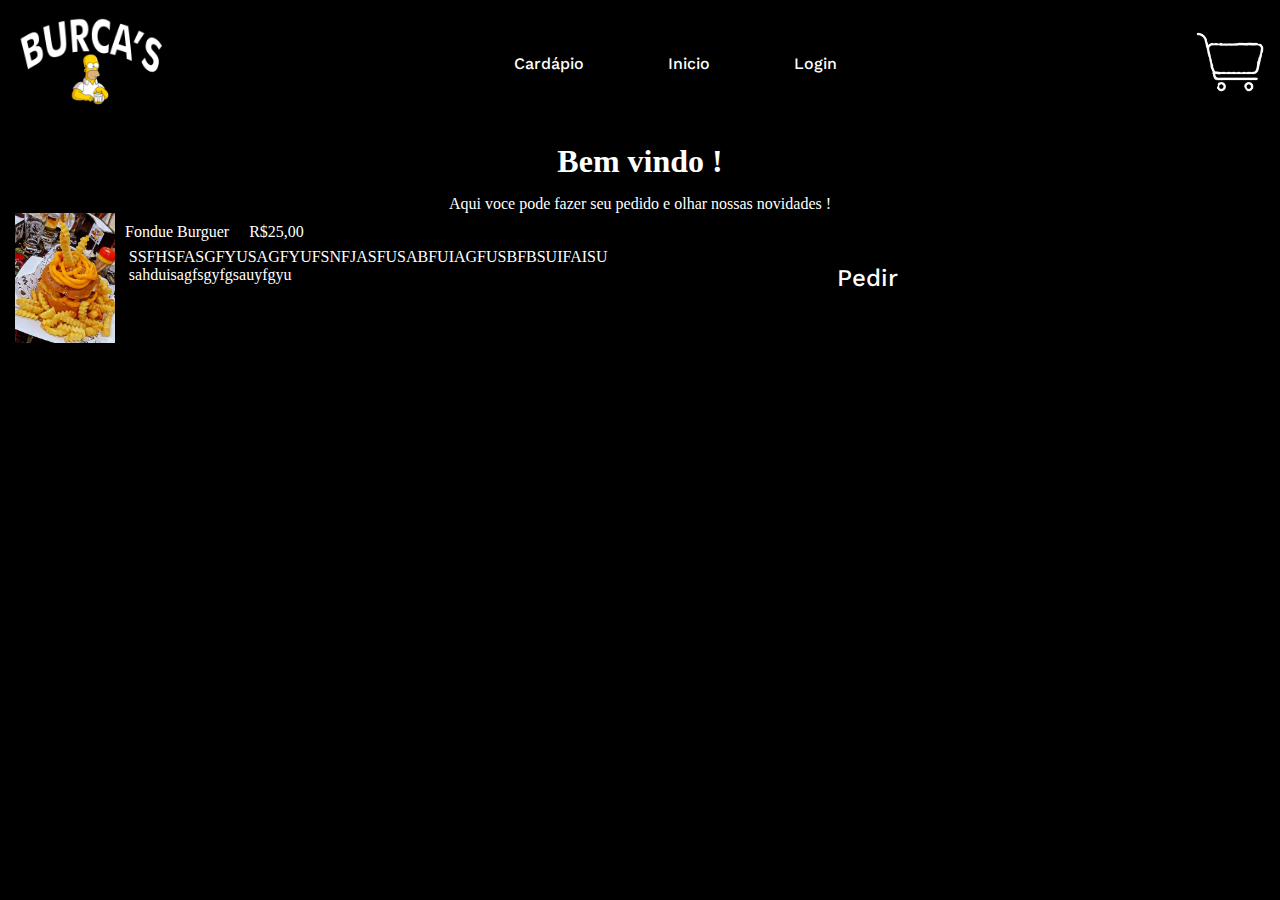
==== index.html @ ab898b91 "commit on master" ====
<!DOCTYPE html>
<html lang="en">
<head>
    <meta charset="UTF-8">
    <meta http-equiv="X-UA-Compatible" content="IE=edge">
    <meta name="viewport" content="width=device-width, initial-scale=1.0">
    <link href="css/index.css" rel="stylesheet">
    <title>Document</title>
</head>
<body>
    <header>
        <img class="logo" src="imgs/logo.png" alt="logo">
        <nav>
            <ul class="nav_links">
                <li><a href="cardapio.php">Cardápio</a></li>
                <li><a href="#">Inicio</a></li>
                <li><a href="login.php">Login</a></li>
            </ul>
        </nav>
        <a href="#"><img src="imgs/download-removebg-preview.png" class="cart"></a>
    </header>
    <div class="container">
        <div class="welcome-text">
            <h1>Bem vindo !</h1>
            <p>Aqui voce pode fazer seu pedido e olhar nossas novidades !</p>
        </div>
        <div class="recently-add">
            <div class="burguer">
                <div class="burguer-item">
                    <img src="imgs/fundieburguer.png">
                    <span>Fondue Burguer</span>
                    <span>R$25,00</span><br>
                    <p>SSFHSFASGFYUSAGFYUFSNFJASFUSABFUIAGFUSBFBSUIFAISU<br>sahduisagfsgyfgsauyfgyu</p>
                    <div class="burguer-button">
                        <button><a>Pedir</a></button>
                    </div>
                </div>
            </div>
        </div>
    </div>
</body>
</html>
---- css/index.css ----
@import url('https://fonts.googleapis.com/css2?family=Work+Sans&display=swap');
*{
    box-sizing: border-box;
    padding: 0;
    margin: 0;
}

body{
    background-color: black;
}

header{
    display: flex;
    justify-content: space-between;
    align-items: center;
    background-color: rgba(0, 0, 0, 0.579);
}
.logo{
    max-width: 170px;
}

li,a{
    font-family: 'Work Sans', sans-serif;
    font-weight: 500;
    font-size: 1,5rem;
    color: white;
    text-decoration: none;
}
img{
    max-width: 100px;
}
.nav_links{
    list-style: none;
}
.nav_links li:hover{
    animation-name: zoom;
    animation-duration: 270ms;
    animation-fill-mode: forwards;

}
.nav_links li{
    display: inline-block;
    padding: 40px;
}
.welcome-text p,h1{
    color: white;
    display: flex;
    align-items: center;
    justify-content: center;
    padding-top: 15px;
}
.burguer{
    padding-left: 15px;
    justify-content: center;
    align-items: center;
}
.burguer-item{
    color: white;
    display: flex;
}
.burguer-button{
    display: flex;
    padding: 30px;
}
.burguer-item span{
    display: flex;
    padding: 10px;
}
.burguer-item button{
    border: none;
    cursor: pointer;
    border-radius: 10px;
    width: 90px;
    height: 70px;  
    background:none;
}
.burguer-item button:hover{
    scale: 1.2;
}
.burguer-item a{
    color: white;
    font-size: 1.5rem;
}
.burguer-item p{
    padding-top: 35px;
    transform: translateX(-185px);
    align-items: center
}

@keyframes zoom {
    from {
        scale: 1;
         padding-top: 0px;
        background-color: black;}
    to {scale: 1.5;
    padding-top: 15px;}
}
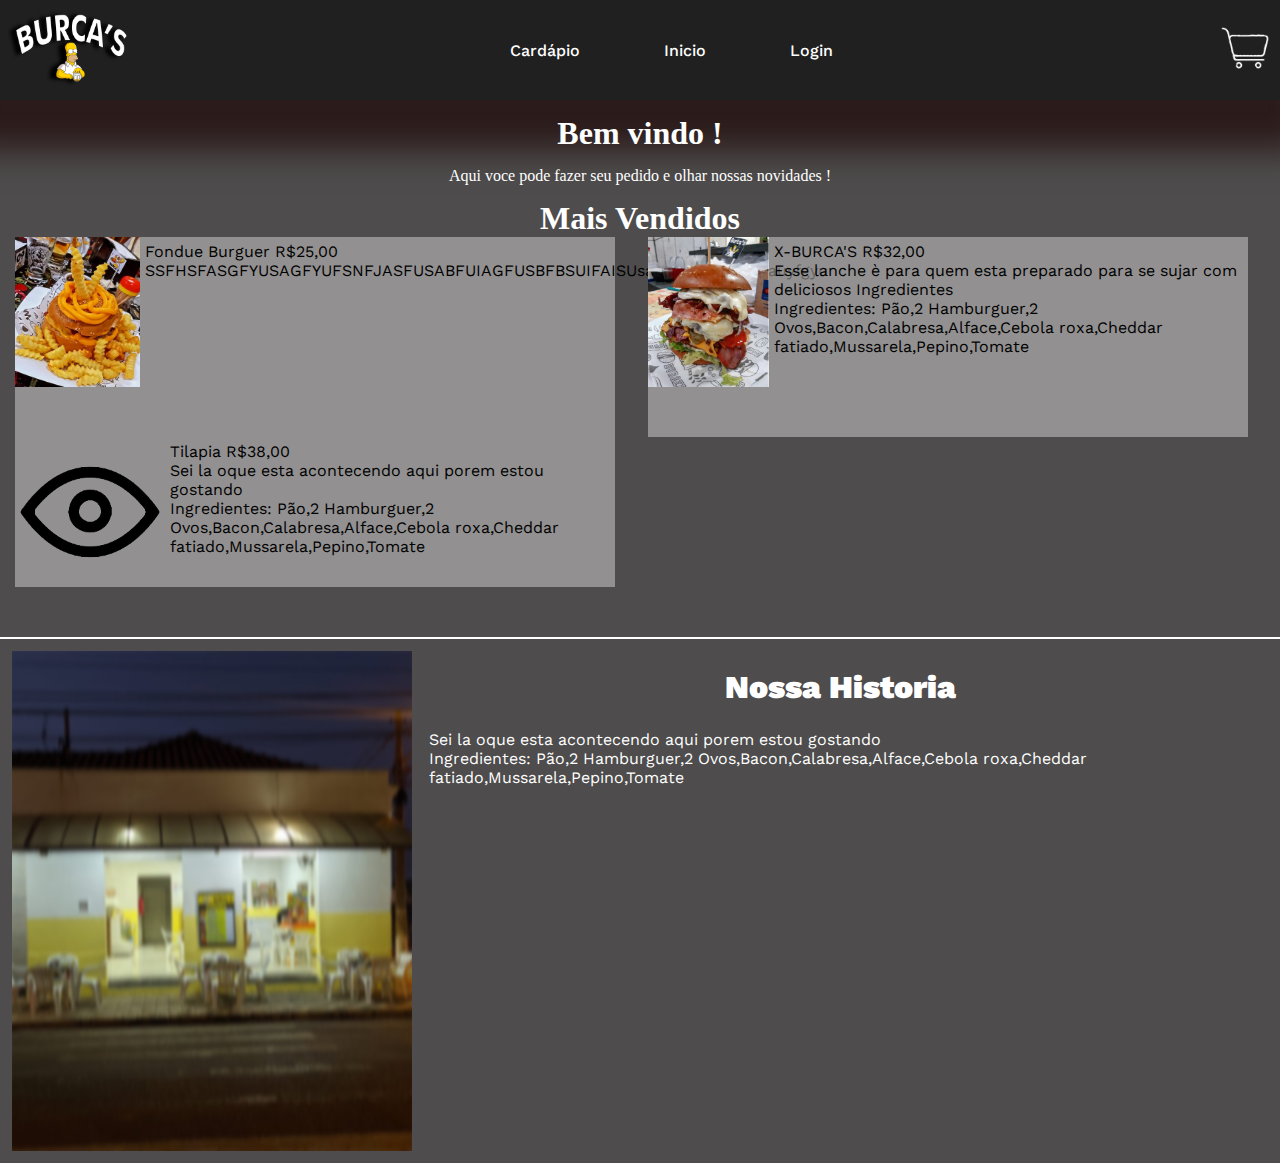
==== commit 90e188e0: "commit on master" ====
--- a/index.html
+++ b/index.html
@@ -1,3 +1,4 @@
+
 <!DOCTYPE html>
 <html lang="en">
 <head>
@@ -17,7 +18,7 @@
                 <li><a href="login.php">Login</a></li>
             </ul>
         </nav>
-        <a href="#"><img src="imgs/download-removebg-preview.png" class="cart"></a>
+        <a href="#"><img src="imgs/download-removebg-preview.png" width="100" class="cart"></a>
     </header>
     <div class="container">
         <div class="welcome-text">
@@ -25,15 +26,41 @@
             <p>Aqui voce pode fazer seu pedido e olhar nossas novidades !</p>
         </div>
         <div class="recently-add">
+            <h1>Mais Vendidos</h1>
             <div class="burguer">
-                <div class="burguer-item">
+                <div class="menu-image">
                     <img src="imgs/fundieburguer.png">
-                    <span>Fondue Burguer</span>
-                    <span>R$25,00</span><br>
-                    <p>SSFHSFASGFYUSAGFYUFSNFJASFUSABFUIAGFUSBFBSUIFAISU<br>sahduisagfsgyfgsauyfgyu</p>
-                    <div class="burguer-button">
-                        <button><a>Pedir</a></button>
+                    <div class="img-header">
+                        <span>Fondue Burguer</span>
+                        <span>R$25,00</span><br>
+                        <p>SSFHSFASGFYUSAGFYUFSNFJASFUSABFUIAGFUSBFBSUIFAISUsahduisagfsgyfgsauyfgyu<br></p>
                     </div>
+                </div>
+                <div class="menu-image">
+                    <img src="imgs/lanche.png" class="img">
+                    <div class="img-header">
+                        <span class="iten-name">X-BURCA'S</span>
+                        <span class="iten-price">R$32,00</span><br>
+                        <p>Esse lanche è para quem esta preparado para se sujar com deliciosos Ingredientes<br> Ingredientes: Pão,2 Hamburguer,2 Ovos,Bacon,Calabresa,Alface,Cebola roxa,Cheddar fatiado,Mussarela,Pepino,Tomate</p>
+                    </div>
+                </div>
+                <div class="porcao">
+                    <div class="menu-image">
+                        <img src="imgs/mostrar.png" class="img">
+                        <div class="img-header">
+                            <span class="iten-name">Tilapia</span>
+                            <span class="iten-price">R$38,00</span>
+                            <p>Sei la oque esta acontecendo aqui porem estou gostando<br> Ingredientes: Pão,2 Hamburguer,2 Ovos,Bacon,Calabresa,Alface,Cebola roxa,Cheddar fatiado,Mussarela,Pepino,Tomate</p>
+                        </div>
+                    </div>
+                </div>
+        </div>
+        <div class="history">
+            <div class="menu-history">
+                <img src="css/lanchonete.jpg" width="400px" height="500px" class="img">
+                <div class="img-header">
+                    <h1 class="iten-name">Nossa Historia</h1>
+                    <p>Sei la oque esta acontecendo aqui porem estou gostando<br> Ingredientes: Pão,2 Hamburguer,2 Ovos,Bacon,Calabresa,Alface,Cebola roxa,Cheddar fatiado,Mussarela,Pepino,Tomate</p>
                 </div>
             </div>
         </div>
--- a/css/index.css
+++ b/css/index.css
@@ -3,10 +3,12 @@
     box-sizing: border-box;
     padding: 0;
     margin: 0;
+    word-wrap: break-word;
 }
 
 body{
-    background-color: black;
+    background-color: rgba(26, 23, 23, 0.771);
+    overflow-x: hidden;
 }
 
 header{
@@ -14,6 +16,7 @@
     justify-content: space-between;
     align-items: center;
     background-color: rgba(0, 0, 0, 0.579);
+    box-shadow: -5px 19px 31px 31px rgba(28,4,4,0.68);
 }
 .logo{
     max-width: 170px;
@@ -26,8 +29,16 @@
     color: white;
     text-decoration: none;
 }
-img{
-    max-width: 100px;
+.logo{
+    height: 100px;
+}
+header img{
+    max-width: 70px;
+    height: 70px;
+}
+.burguer img{
+    max-width: 150px;
+    height: 150px;
 }
 .nav_links{
     list-style: none;
@@ -50,48 +61,58 @@
     padding-top: 15px;
 }
 .burguer{
+    display: grid;
+    grid-auto-rows: 200px;
+    grid-template-columns: repeat(2, 1fr);
+    border-bottom: 2px solid white;
     padding-left: 15px;
-    justify-content: center;
-    align-items: center;
+
 }
 .burguer-item{
     color: white;
     display: flex;
 }
-.burguer-button{
-    display: flex;
-    padding: 30px;
-}
 .burguer-item span{
-    display: flex;
     padding: 10px;
-}
-.burguer-item button{
-    border: none;
-    cursor: pointer;
-    border-radius: 10px;
-    width: 90px;
-    height: 70px;  
-    background:none;
-}
-.burguer-item button:hover{
-    scale: 1.2;
 }
 .burguer-item a{
     color: white;
     font-size: 1.5rem;
 }
-.burguer-item p{
-    padding-top: 35px;
-    transform: translateX(-185px);
-    align-items: center
+
+.menu-image{
+    background-color: rgba(255, 255, 255, 0.384);
+    width: 600px;
+    display:flex;
 }
+.img-header{
+    flex-grow: 1;
+    font-family: 'Work Sans', sans-serif;
+    padding: 5px;
+}
+
+
 
 @keyframes zoom {
     from {
         scale: 1;
-         padding-top: 0px;
-        background-color: black;}
+         padding-top: 0px;}
     to {scale: 1.5;
     padding-top: 15px;}
+}
+.history{
+    padding: 12px;
+    border-bottom: 2px solid white;
+}
+.menu-history{
+    display: flex;
+    word-wrap: break-word;
+}
+.menu-history h1{
+    padding: 12px;
+    font-weight: 1000;
+}
+.menu-history p{
+    color: white;
+    padding: 12px;
 }